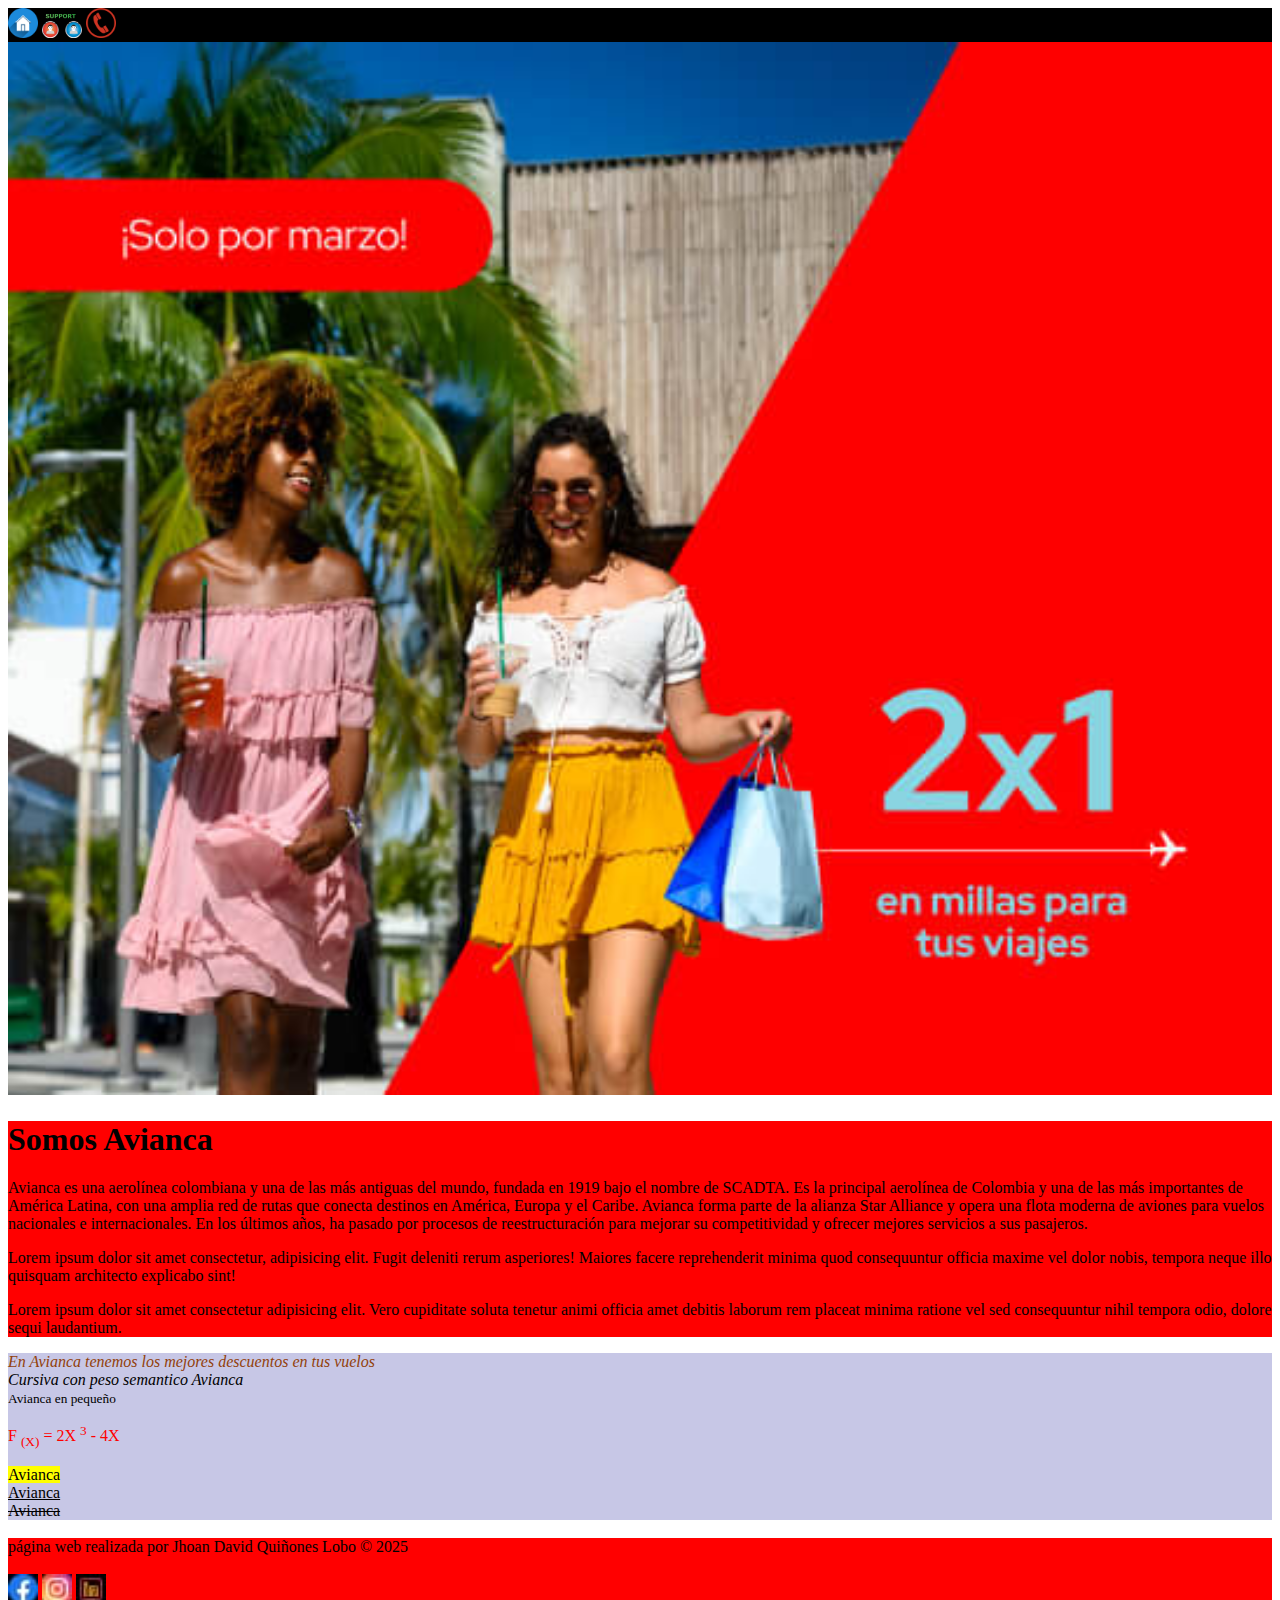
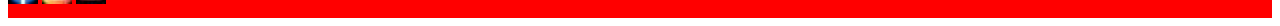
==== index.html @ a88f8dc8 "parcial-12-03-25" ====
<!DOCTYPE html>
<html lang="en">
<head>
    <meta charset="UTF-8">
    <meta name="viewport" content="width=device-width, initial-scale=1.0">
    <title>Avianca</title>
    <link rel="stylesheet" href="css/style.css">
</head>
<body>
    <div class="cabecera">
        <a href="index.html"> <img src="imagenes/inicio.jpg" alt="no se encontro la imagen" width="30px"></a>
        <a href="paginas/servicio.html"><img src="imagenes/servicio.jpg" alt="no se encontro la imagen"width="40px"></a>
        <a href="paginas/contacto.html"><img src="imagenes/contacto.jpg" alt="no se encontro la imagen"width="30px"></a>
    </div>
    <a href=""><img src="imagenes/Avianca1.jpg" alt="no se encontro la imagen" width="100%" ></a>
    <br>
    <div class="contenido">
        <h1>Somos Avianca</h1>
        <p>Avianca es una aerolínea colombiana y una de las más antiguas del mundo, fundada en 1919 bajo el nombre de SCADTA. Es la principal aerolínea de Colombia y una de las más importantes de América Latina, con una amplia red de rutas que conecta destinos en América, Europa y el Caribe. Avianca forma parte de la alianza Star Alliance y opera una flota moderna de aviones para vuelos nacionales e internacionales. En los últimos años, ha pasado por procesos de reestructuración para mejorar su competitividad y ofrecer mejores servicios a sus pasajeros.</p>
        <p>Lorem ipsum dolor sit amet consectetur, adipisicing elit. Fugit deleniti rerum asperiores! Maiores facere reprehenderit minima quod consequuntur officia maxime vel dolor nobis, tempora neque illo quisquam architecto explicabo sint!</p>
        <p>Lorem ipsum dolor sit amet consectetur adipisicing elit. Vero cupiditate soluta tenetur animi officia amet debitis laborum rem placeat minima ratione vel sed consequuntur nihil tempora odio, dolore sequi laudantium.</p>
    </div>
    <div class="contenido2">
        <i class="cursiva">En Avianca tenemos los mejores descuentos en tus vuelos</i>
        <br>
        <em>Cursiva con peso semantico Avianca</em>
        <br>
        <small>Avianca en pequeño</small>
        <br>
        <p class="Formula"> F <sub>(X)</sub> = 2X <sup>3</sup> - 4X</p>
        <mark>Avianca</mark>
        <br>
        <ins>Avianca</ins>
        <br>
        <del>Avianca</del>
    </div>
    <br>
    <div class="pie">
        página web realizada por Jhoan David Quiñones Lobo © 2025 
        <br>
        <br>
        <a href="https://es-la.facebook.com/"> <img src="imagenes/facebook.jpg" alt="no se encontro la imagen" width="30px"></a>
        <a href="https://www.instagram.com/"> <img src="imagenes/instagram.jpg" alt="no se encontro la imagen" width="30px"></a>
        <a href="https://es.linkedin.com/"> <img src="imagenes/linki.jpg" alt="no se encontro la imagen" width="30px"></a>
    </div>
</body>
</html>
---- css/style.css ----
.cabecera{
    background-color: black;
    width: 100%;
}
.contenido{
    background-color: red;

}
.cursiva{
    color: rgb(146, 64, 10);
}
.Formula{
    color: red;
}
.contenido2{
    background-color: rgb(199, 199, 230);
}
.pie{
    background-color: red;
    width: 100%;
    height: 80px;
}
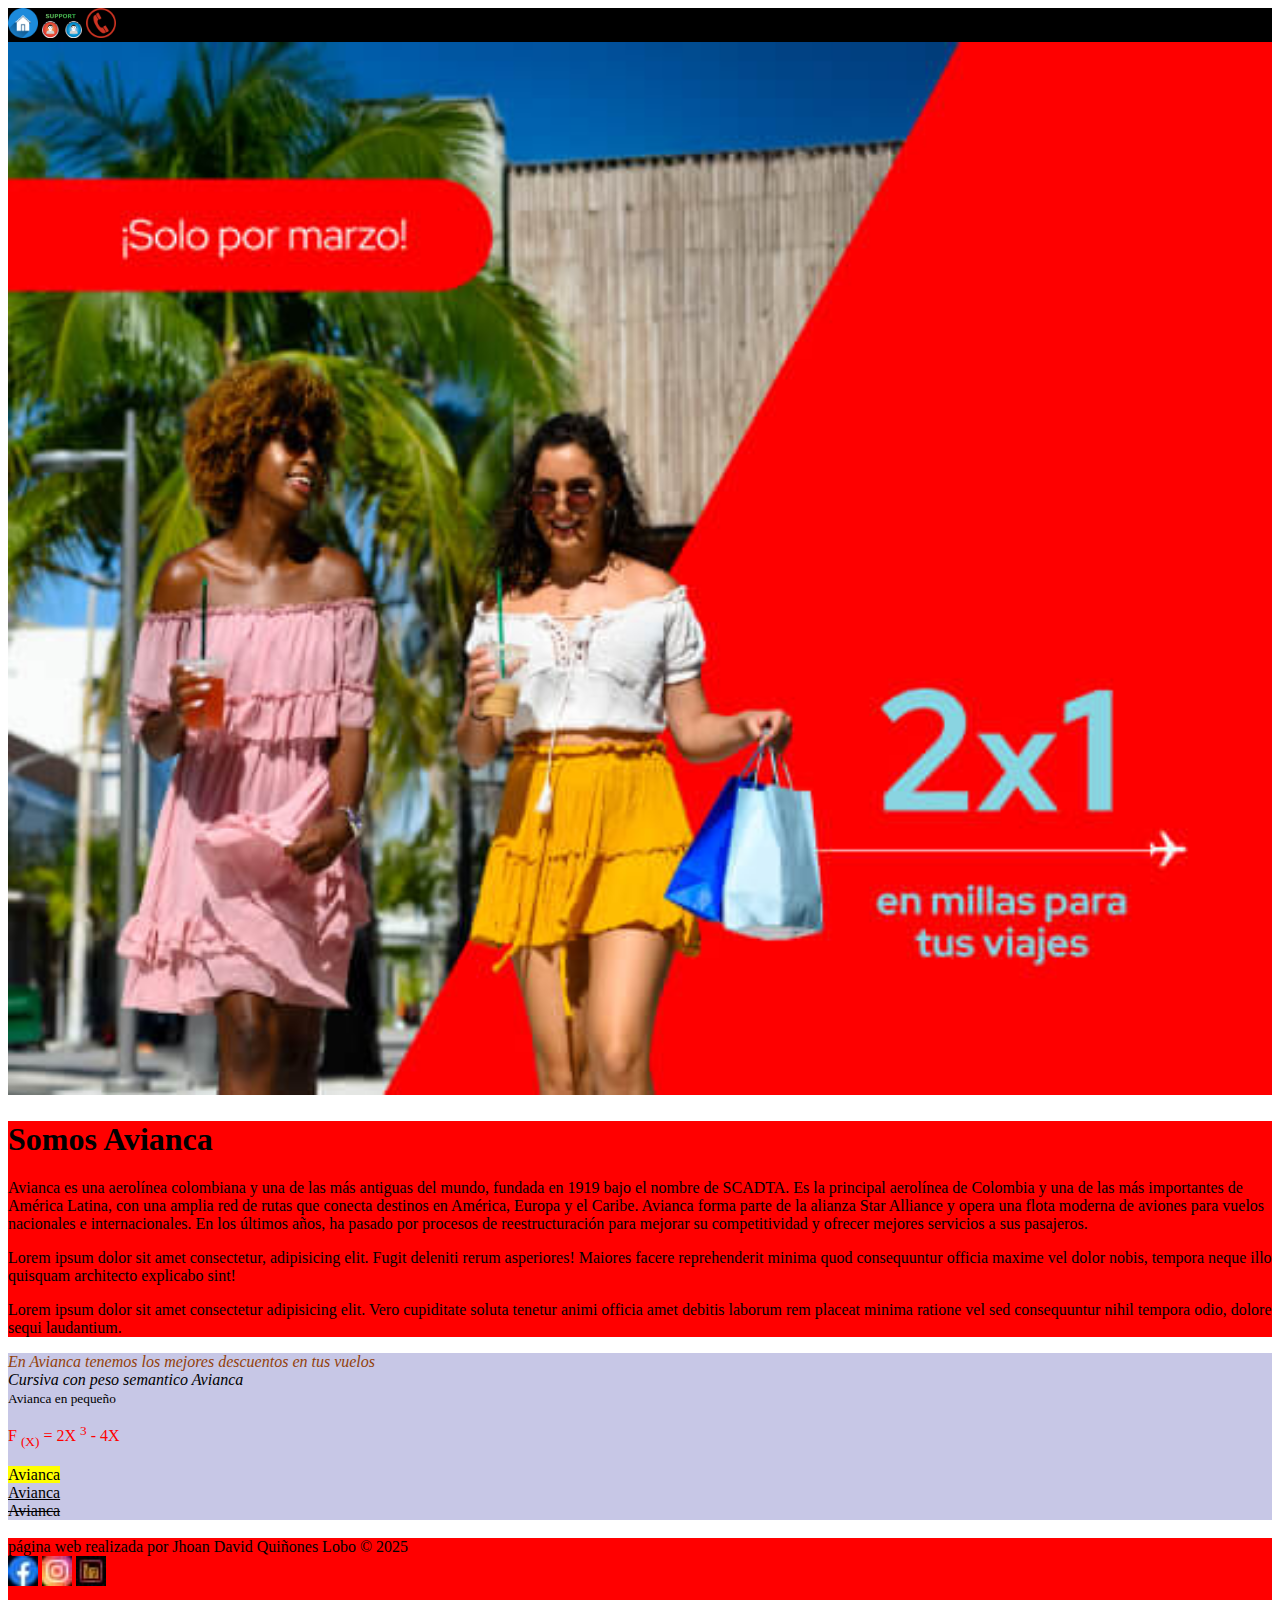
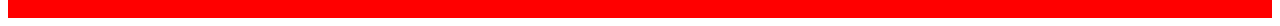
==== commit f445ac98: "parcial-12-03-25" ====
--- a/index.html
+++ b/index.html
@@ -38,7 +38,6 @@
     <div class="pie">
         página web realizada por Jhoan David Quiñones Lobo © 2025 
         <br>
-        <br>
         <a href="https://es-la.facebook.com/"> <img src="imagenes/facebook.jpg" alt="no se encontro la imagen" width="30px"></a>
         <a href="https://www.instagram.com/"> <img src="imagenes/instagram.jpg" alt="no se encontro la imagen" width="30px"></a>
         <a href="https://es.linkedin.com/"> <img src="imagenes/linki.jpg" alt="no se encontro la imagen" width="30px"></a>
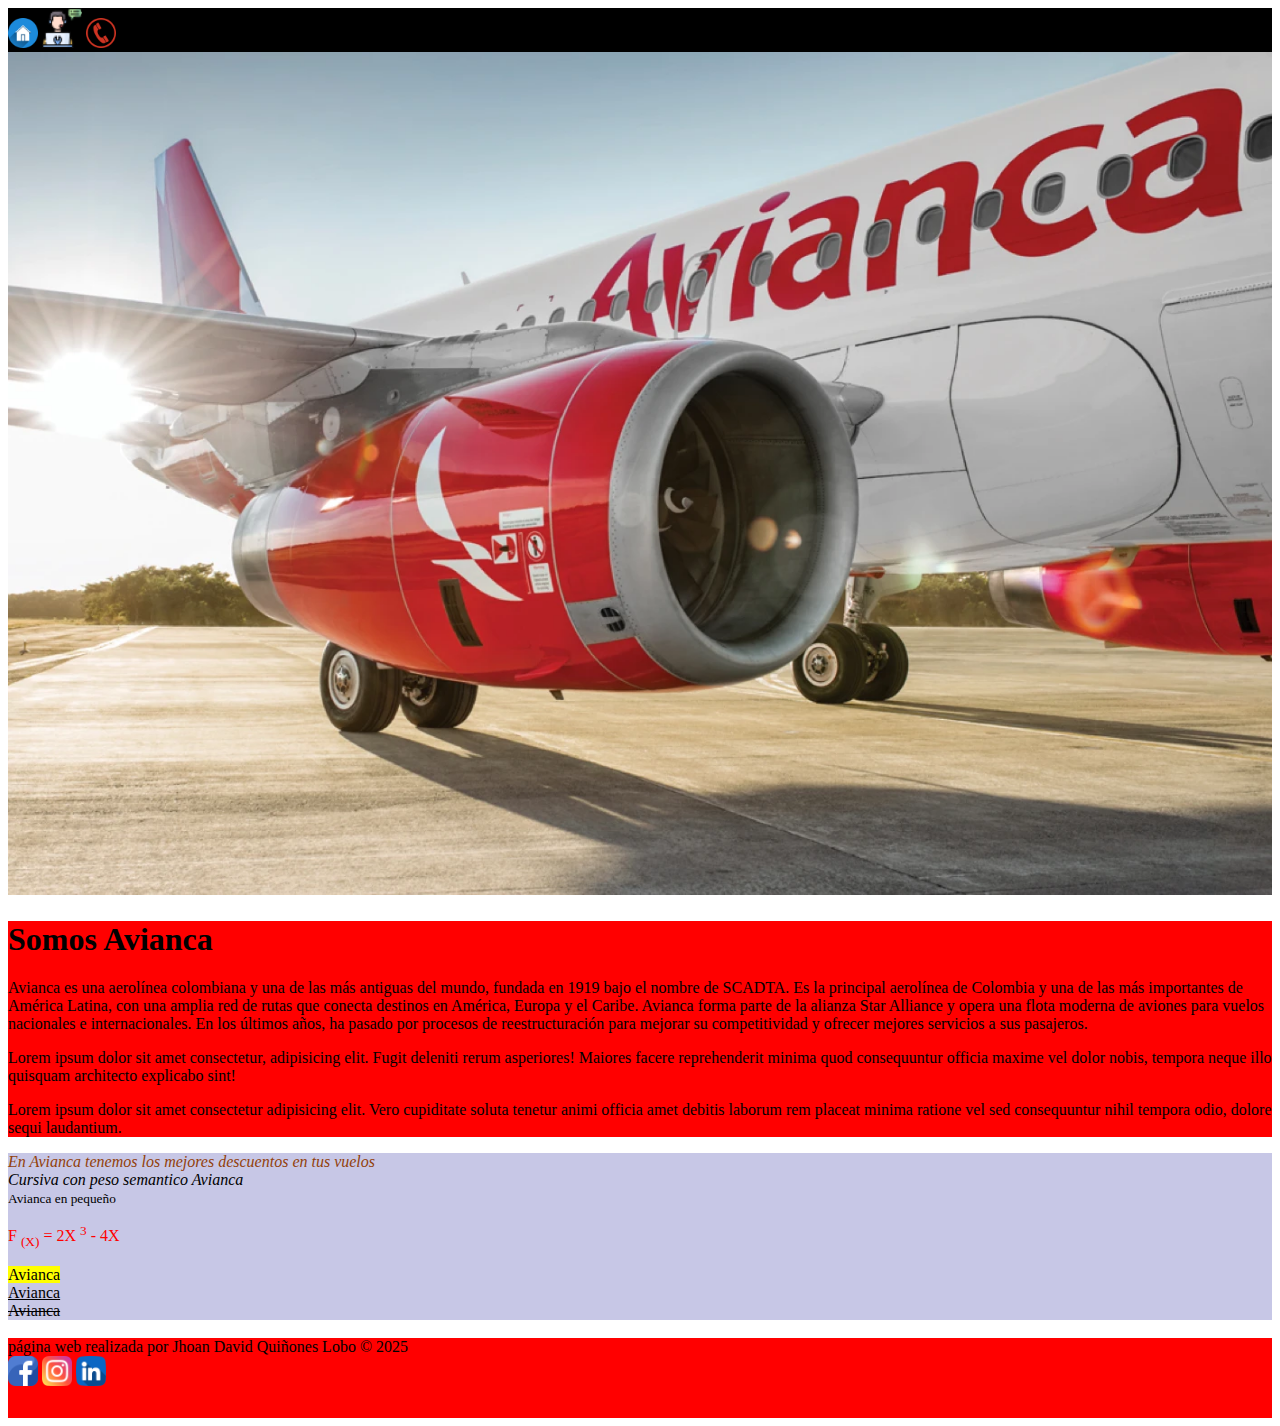
==== commit 5366662f: "parcial-12-03-25" ====
--- a/index.html
+++ b/index.html
@@ -9,7 +9,7 @@
 <body>
     <div class="cabecera">
         <a href="index.html"> <img src="imagenes/inicio.jpg" alt="no se encontro la imagen" width="30px"></a>
-        <a href="paginas/servicio.html"><img src="imagenes/servicio.jpg" alt="no se encontro la imagen"width="40px"></a>
+        <a href="paginas/servicio.html"><img src="imagenes/servicio.png" alt="no se encontro la imagen"width="40px"></a>
         <a href="paginas/contacto.html"><img src="imagenes/contacto.jpg" alt="no se encontro la imagen"width="30px"></a>
     </div>
     <a href=""><img src="imagenes/Avianca1.jpg" alt="no se encontro la imagen" width="100%" ></a>
@@ -38,9 +38,9 @@
     <div class="pie">
         página web realizada por Jhoan David Quiñones Lobo © 2025 
         <br>
-        <a href="https://es-la.facebook.com/"> <img src="imagenes/facebook.jpg" alt="no se encontro la imagen" width="30px"></a>
-        <a href="https://www.instagram.com/"> <img src="imagenes/instagram.jpg" alt="no se encontro la imagen" width="30px"></a>
-        <a href="https://es.linkedin.com/"> <img src="imagenes/linki.jpg" alt="no se encontro la imagen" width="30px"></a>
+        <a href="https://es-la.facebook.com/"> <img src="imagenes/facebook.png" alt="no se encontro la imagen" width="30px"></a>
+        <a href="https://www.instagram.com/"> <img src="imagenes/instagram.png" alt="no se encontro la imagen" width="30px"></a>
+        <a href="https://es.linkedin.com/"> <img src="imagenes/linki.png" alt="no se encontro la imagen" width="30px"></a>
     </div>
 </body>
 </html>